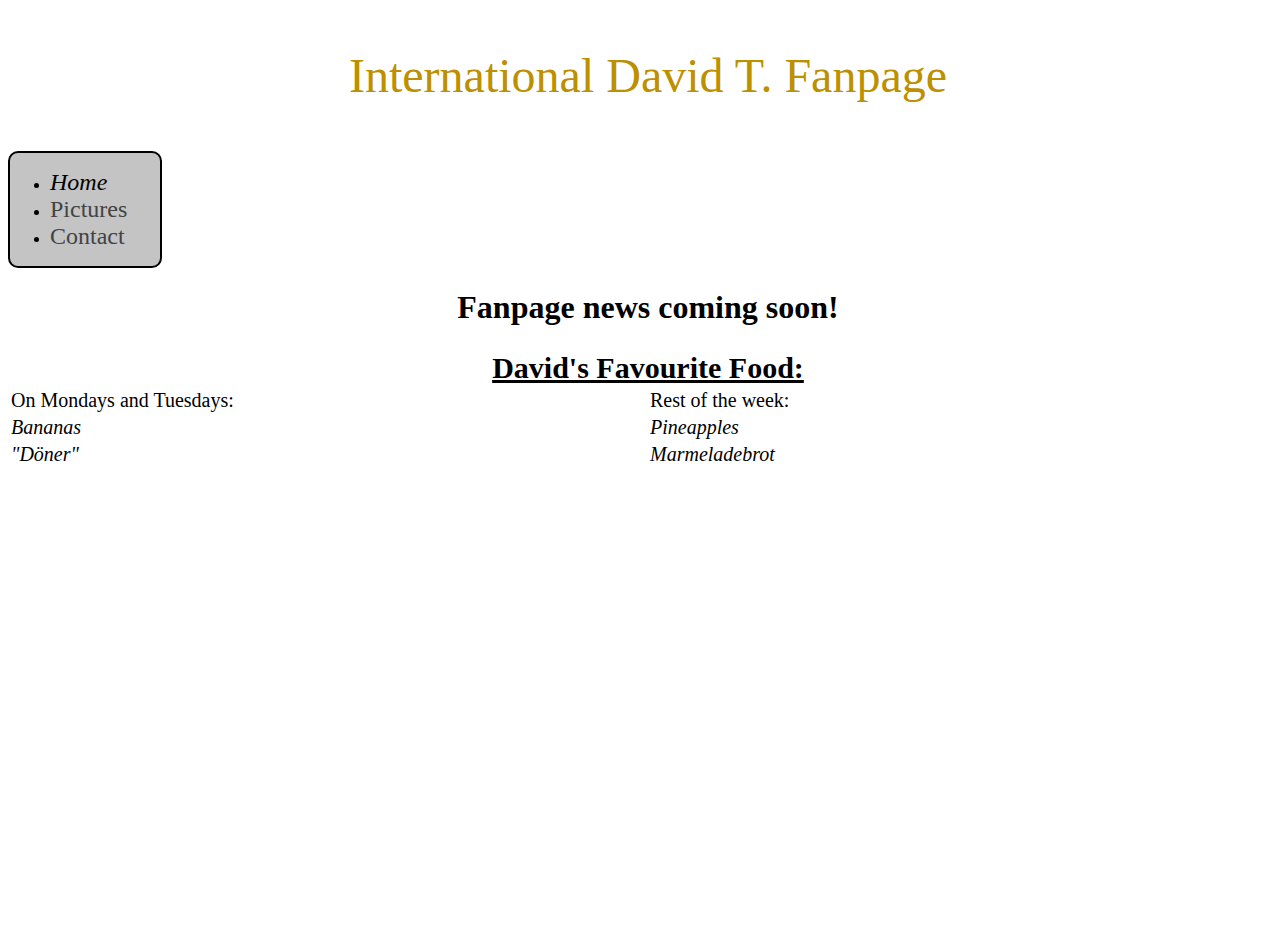
==== index.html @ 24f435ac "Update index.html" ====
<!DOCTYPE html>
<html lang="en-us">
  <head>
    <link type="text/css" rel= "stylesheet" href="stylesheet.css"/>
    <title><img src="http://idata.over-blog.com/2/41/59/53/ALT_BIS_10102011/Ball.jpg">Thommmmy</title>
  </head>
  <body>
    <div id="head">
      <p id="headline">International David T. Fanpage</p>
    </div>
    <div style="width: 150px" id="Menu">
      <ul>
        <li><a href="index.html"><em><span style="color: black">Home</span></em></a></li>
        <li><a href="Pictures.html">Pictures</a></li>
        <li><a href="Contact.html">Contact</a></li>
      </ul>
    </div> 
    <div style="width: 100%; height: 80px" id="us">
      <h1>Fanpage news coming soon!</h1>
    </div>
    <div id="table">
      <table style="width: 100%">
            <tr> 
              <th colspan="2">David's Favourite Food:</th>
            </tr>
            <tr id="ut">
              <td style="width: 50%">On Mondays and Tuesdays:</td>
              <td style="width: 50%">Rest of the week:</td>
            </tr>
            <tr>
              <td style="width: 50%"><em>Bananas</em></td>
              <td style="width: 50%"><em>Pineapples</em></td>
            </tr>
            <tr>
              <td style="width: 50%"><em>"Döner"</em></td>
              <td style="width: 50%"><em>Marmeladebrot</em></td>
            </tr>  
        </table>
    </div>
    
    <!-- Hellooo woorld! -->
  </body>
</html>
---- stylesheet.css ----
a {
  text-decoration: none;
  color: #424344;
  font-size: 24px;
}
#headline {
  color: #bc9000;
  text-align: center;
  font-size: 48px;
  font-family: fantasy;
}
#head {
  margin: 100 0 100 0;
}
#Menu {
  border: 2px solid black;
  border-radius: 10px;
  background-color: #c4c4c4;
  display: inline-block;
} 
#us {
  display: inline-block;
  text-align: center;
  margin: auto;
}
h1 {
    vertical-align: middle;
}
#table {
  margin: auto;
  width: 100%
}
td {
  font-size: 20px
}
th {
  font-size: 30px;
  text-decoration: underline;
  text-align: center
}
#ut {
  font-size: 25px
}
#Disclaimer {
  position: absolute;
  left: 7px;
  top: 7px
}
html {
  height: 100%;
  width: 100%;
}
body {
  height: 100%;
  width: 100%;
}
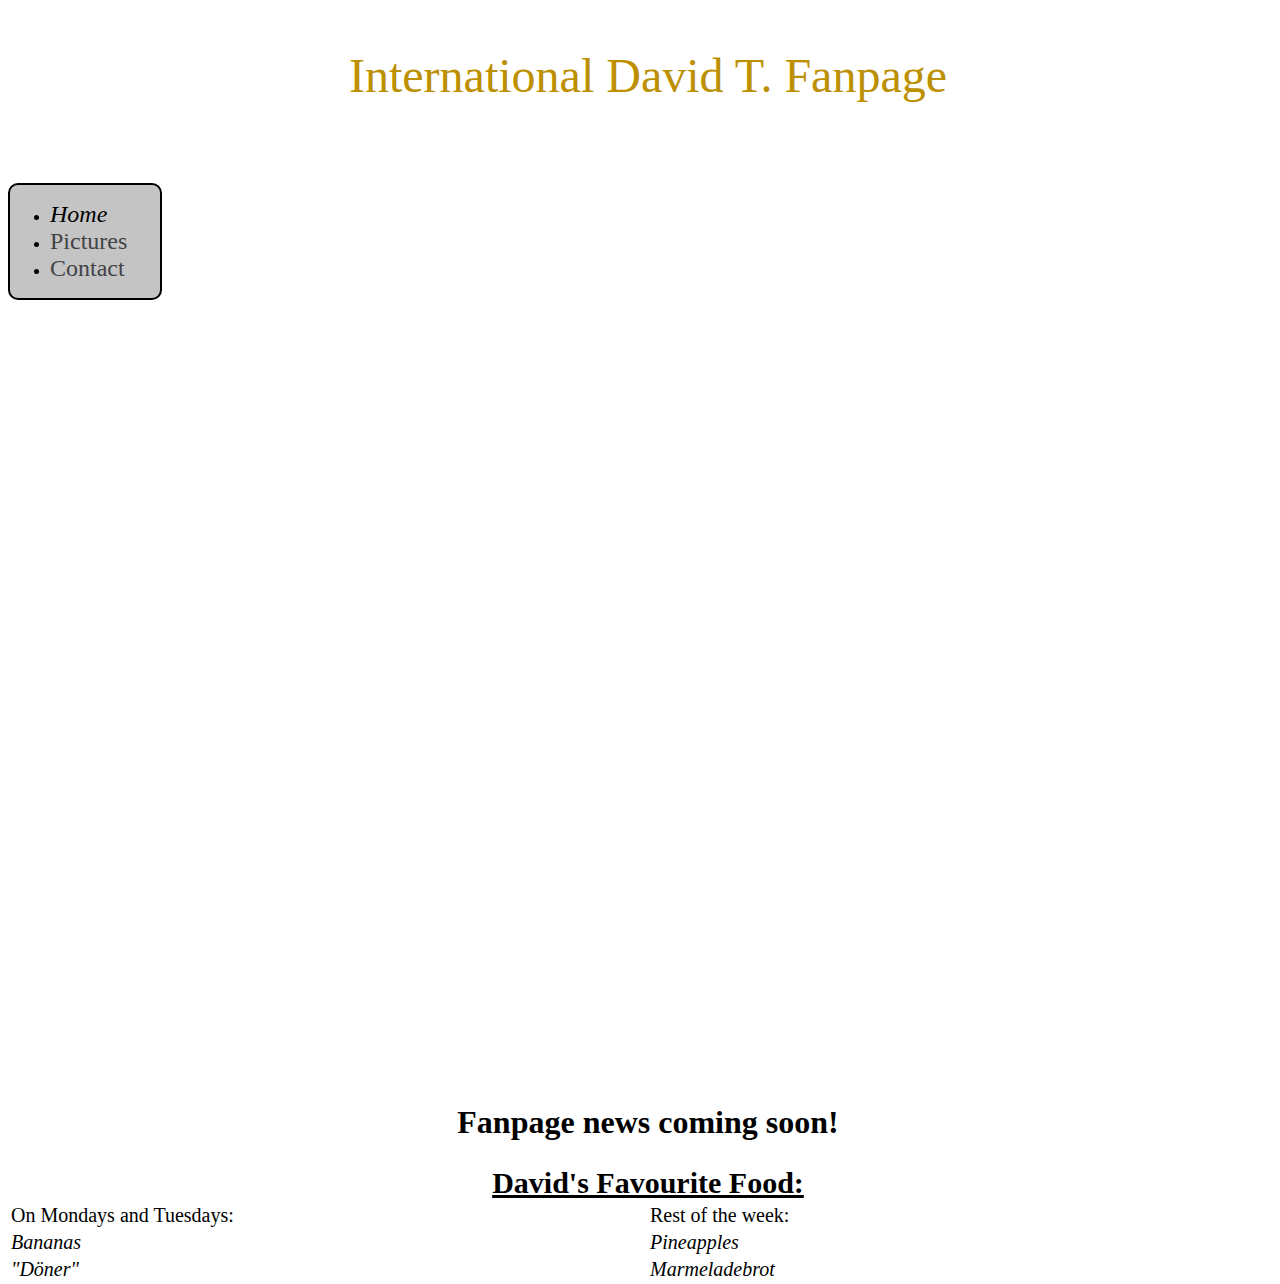
==== commit 1f7a0f8d: "added percentage width height to various elememnts" ====
--- a/index.html
+++ b/index.html
@@ -2,18 +2,21 @@
 <html lang="en-us">
   <head>
     <link type="text/css" rel= "stylesheet" href="stylesheet.css"/>
-    <title><img src="http://idata.over-blog.com/2/41/59/53/ALT_BIS_10102011/Ball.jpg">Thommmmy</title>
+    <title>Thommmmy</title>
+    <link rel="icon" href="http://tatzmann.com/attachments/Image/T.jpg?template=generic">
   </head>
-  <body>
-    <div id="head">
+  <body style="width: 100%; height: 100%">
+    <div style="width: 100%; height: 15%" id="head">
       <p id="headline">International David T. Fanpage</p>
     </div>
-    <div style="width: 150px" id="Menu">
-      <ul>
-        <li><a href="index.html"><em><span style="color: black">Home</span></em></a></li>
-        <li><a href="Pictures.html">Pictures</a></li>
-        <li><a href="Contact.html">Contact</a></li>
-      </ul>
+    <div style="height: 100%">
+      <div style="width: 150px" id="Menu">
+        <ul>
+          <li><a href="index.html"><em><span style="color: black">Home</span></em></a></li>
+          <li><a href="Pictures.html">Pictures</a></li>
+          <li><a href="Contact.html">Contact</a></li>
+        </ul>
+      </div>
     </div> 
     <div style="width: 100%; height: 80px" id="us">
       <h1>Fanpage news coming soon!</h1>
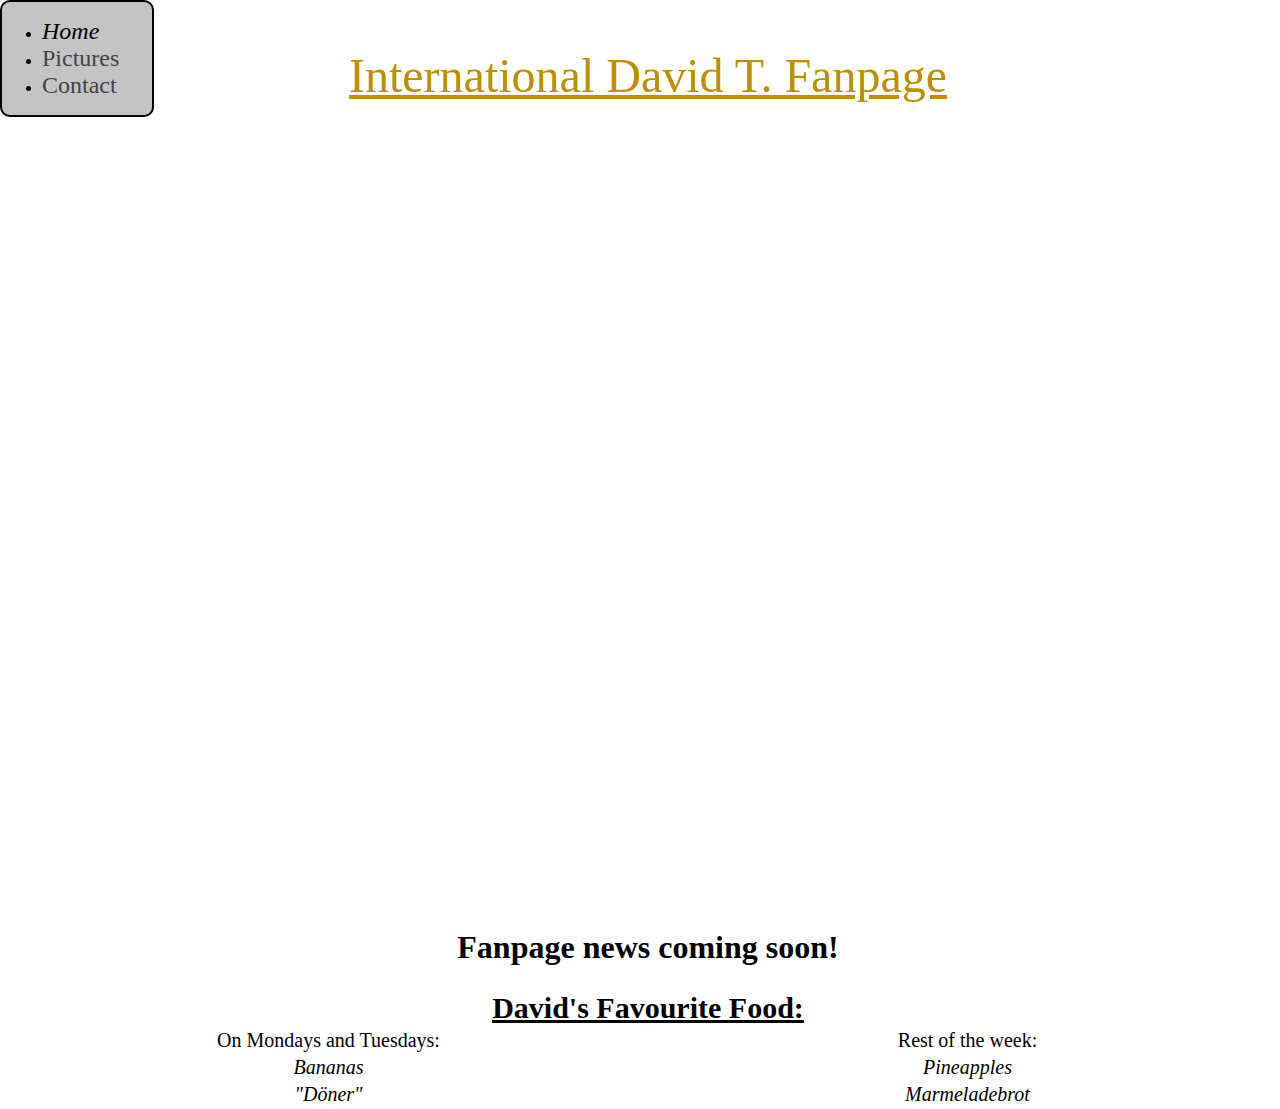
==== commit cfdca9d6: "width headline 100 %" ====
--- a/index.html
+++ b/index.html
@@ -7,7 +7,9 @@
   </head>
   <body style="width: 100%; height: 100%">
     <div style="width: 100%; height: 15%" id="head">
-      <p id="headline">International David T. Fanpage</p>
+      <div id="head2">
+       <p id="headline" style="width: 100%">International David T. Fanpage</p>
+      </div>
     </div>
     <div style="height: 100%">
       <div style="width: 150px" id="Menu">
--- a/stylesheet.css
+++ b/stylesheet.css
@@ -8,15 +8,19 @@
   text-align: center;
   font-size: 48px;
   font-family: fantasy;
+  text-decoration: underline;
 }
 #head {
-  margin: 100 0 100 0;
+  position: fixed;
+  top: 0;
 }
 #Menu {
   border: 2px solid black;
   border-radius: 10px;
   background-color: #c4c4c4;
-  display: inline-block;
+  position: fixed;
+  top: 0;
+  left: 0;
 } 
 #us {
   display: inline-block;
@@ -41,11 +45,6 @@
 #ut {
   font-size: 25px
 }
-#Disclaimer {
-  position: absolute;
-  left: 7px;
-  top: 7px
-}
 html {
   height: 100%;
   width: 100%;
@@ -54,3 +53,6 @@
   height: 100%;
   width: 100%;
 }
+table {
+  text-align: center;
+}
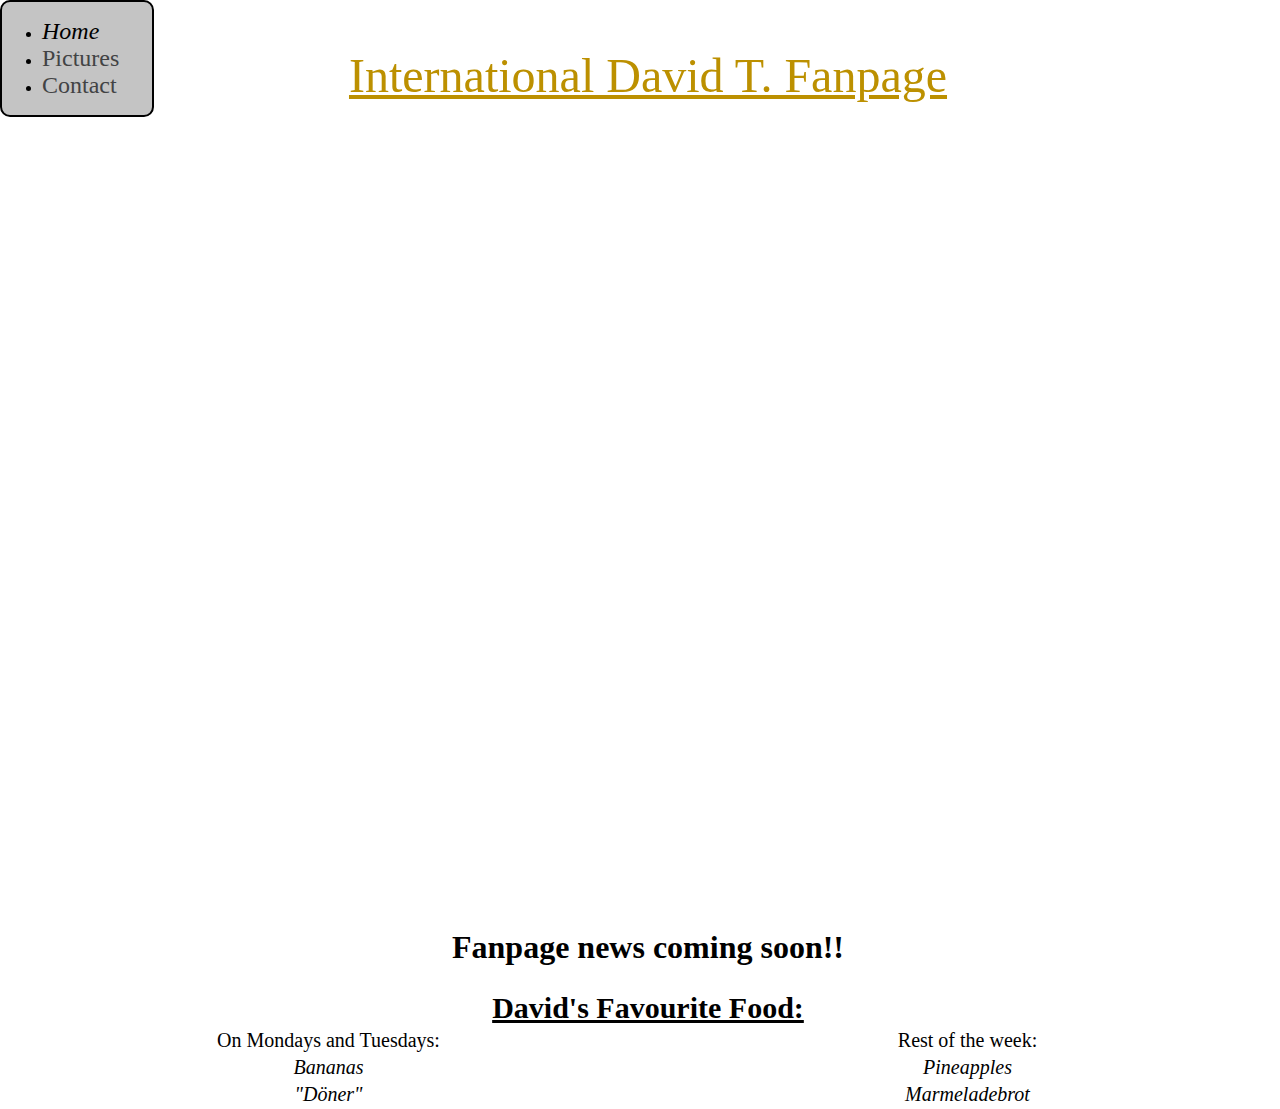
==== commit 26ab706f: "added exclamation mark" ====
--- a/index.html
+++ b/index.html
@@ -11,7 +11,7 @@
        <p id="headline" style="width: 100%">International David T. Fanpage</p>
       </div>
     </div>
-    <div style="height: 100%">
+    <div style="height: 100%; width: 150px">
       <div style="width: 150px" id="Menu">
         <ul>
           <li><a href="index.html"><em><span style="color: black">Home</span></em></a></li>
@@ -21,7 +21,7 @@
       </div>
     </div> 
     <div style="width: 100%; height: 80px" id="us">
-      <h1>Fanpage news coming soon!</h1>
+      <h1>Fanpage news coming soon!!</h1>
     </div>
     <div id="table">
       <table style="width: 100%">
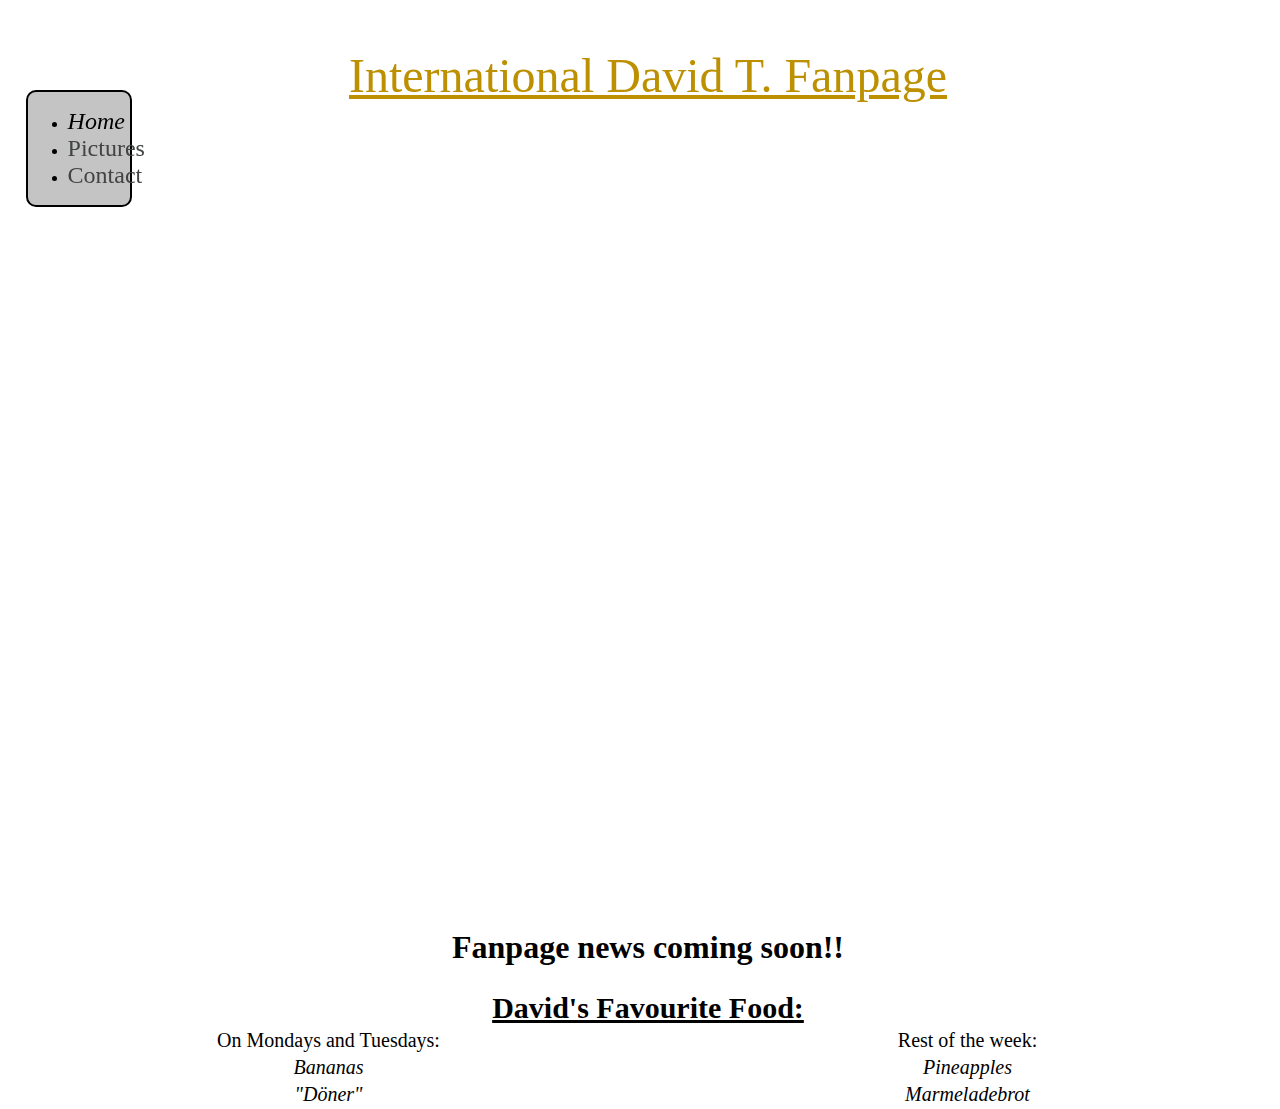
==== commit 0cafd447: "percentage adjustment" ====
--- a/index.html
+++ b/index.html
@@ -5,14 +5,14 @@
     <title>Thommmmy</title>
     <link rel="icon" href="http://tatzmann.com/attachments/Image/T.jpg?template=generic">
   </head>
-  <body style="width: 100%; height: 100%">
+  <body>
     <div style="width: 100%; height: 15%" id="head">
       <div id="head2">
        <p id="headline" style="width: 100%">International David T. Fanpage</p>
       </div>
     </div>
-    <div style="height: 100%; width: 150px">
-      <div style="width: 150px" id="Menu">
+    <div id="MenuOuter"style="height: 100%; width: 10%">
+      <div style="width: 8%" id="Menu">
         <ul>
           <li><a href="index.html"><em><span style="color: black">Home</span></em></a></li>
           <li><a href="Pictures.html">Pictures</a></li>
--- a/stylesheet.css
+++ b/stylesheet.css
@@ -19,8 +19,8 @@
   border-radius: 10px;
   background-color: #c4c4c4;
   position: fixed;
-  top: 0;
-  left: 0;
+  top: 10%;
+  left: 2%;
 } 
 #us {
   display: inline-block;
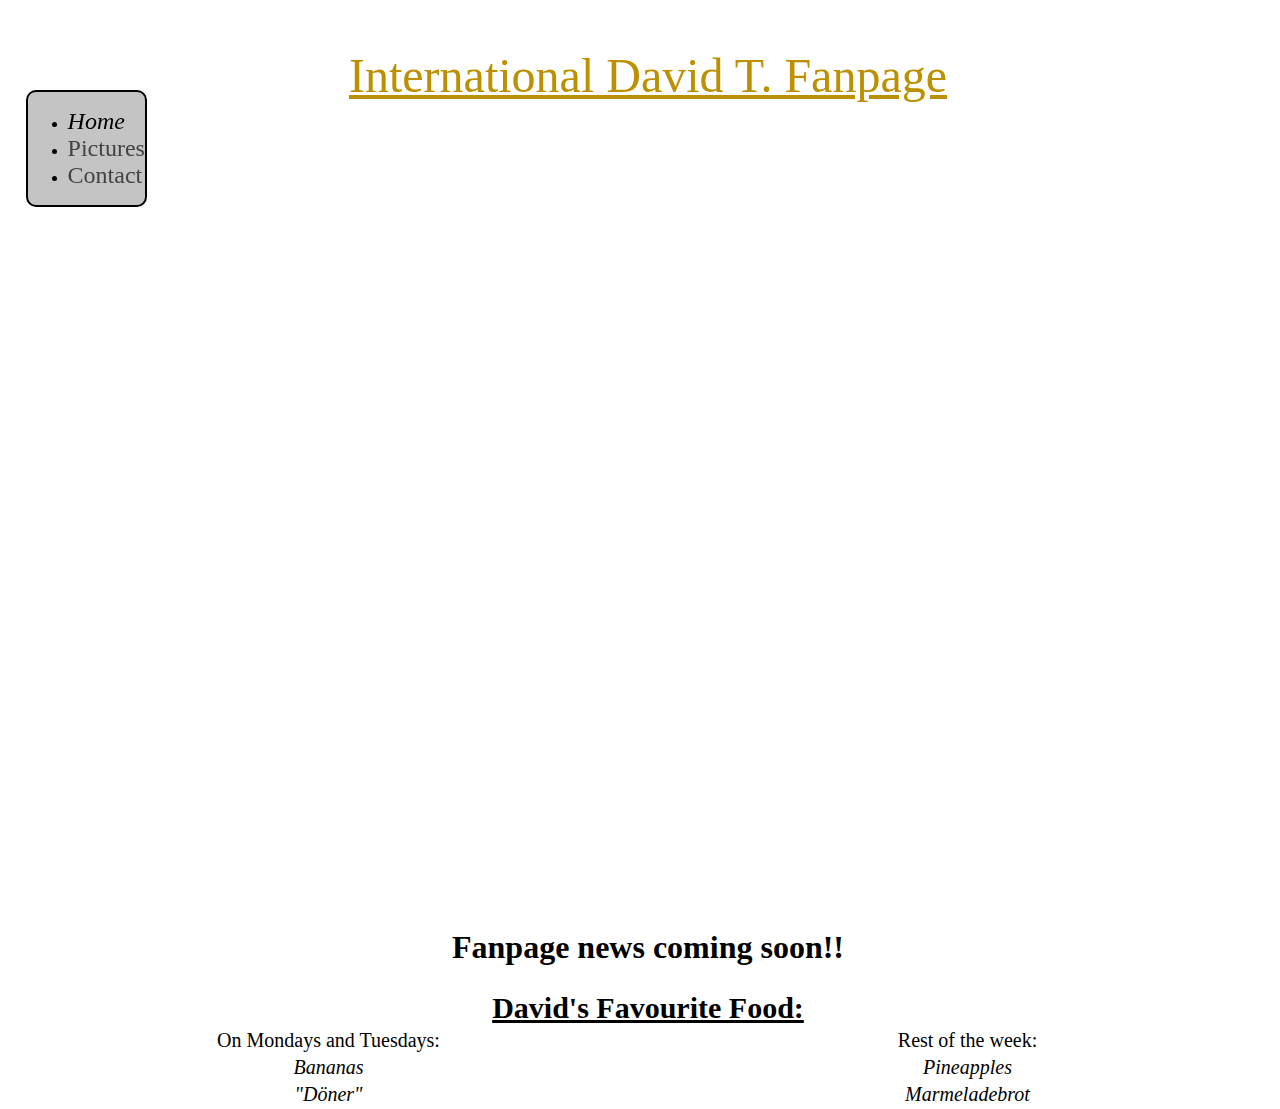
==== commit a884e658: "width menu" ====
--- a/index.html
+++ b/index.html
@@ -11,8 +11,8 @@
        <p id="headline" style="width: 100%">International David T. Fanpage</p>
       </div>
     </div>
-    <div id="MenuOuter"style="height: 100%; width: 10%">
-      <div style="width: 8%" id="Menu">
+    <div id="MenuOuter"style="height: 100%;">
+      <div id="Menu" width="150px">
         <ul>
           <li><a href="index.html"><em><span style="color: black">Home</span></em></a></li>
           <li><a href="Pictures.html">Pictures</a></li>
